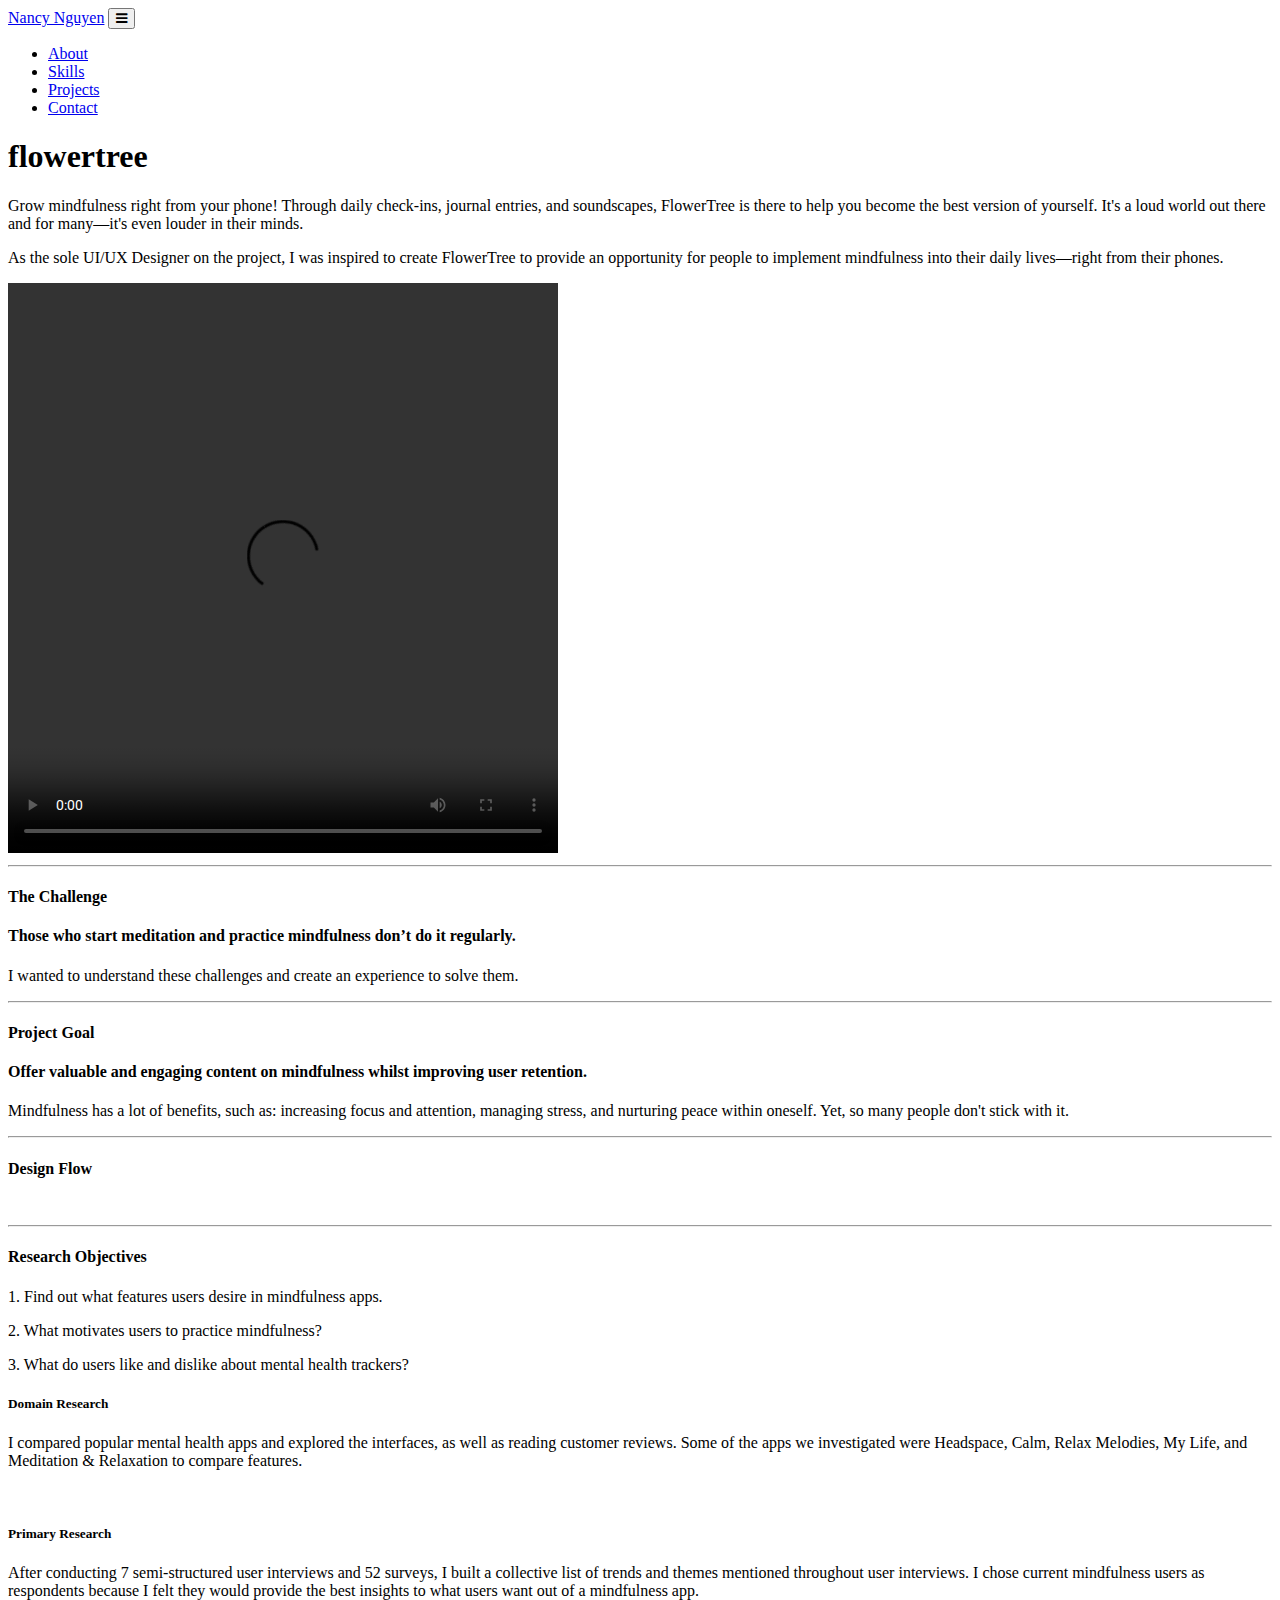
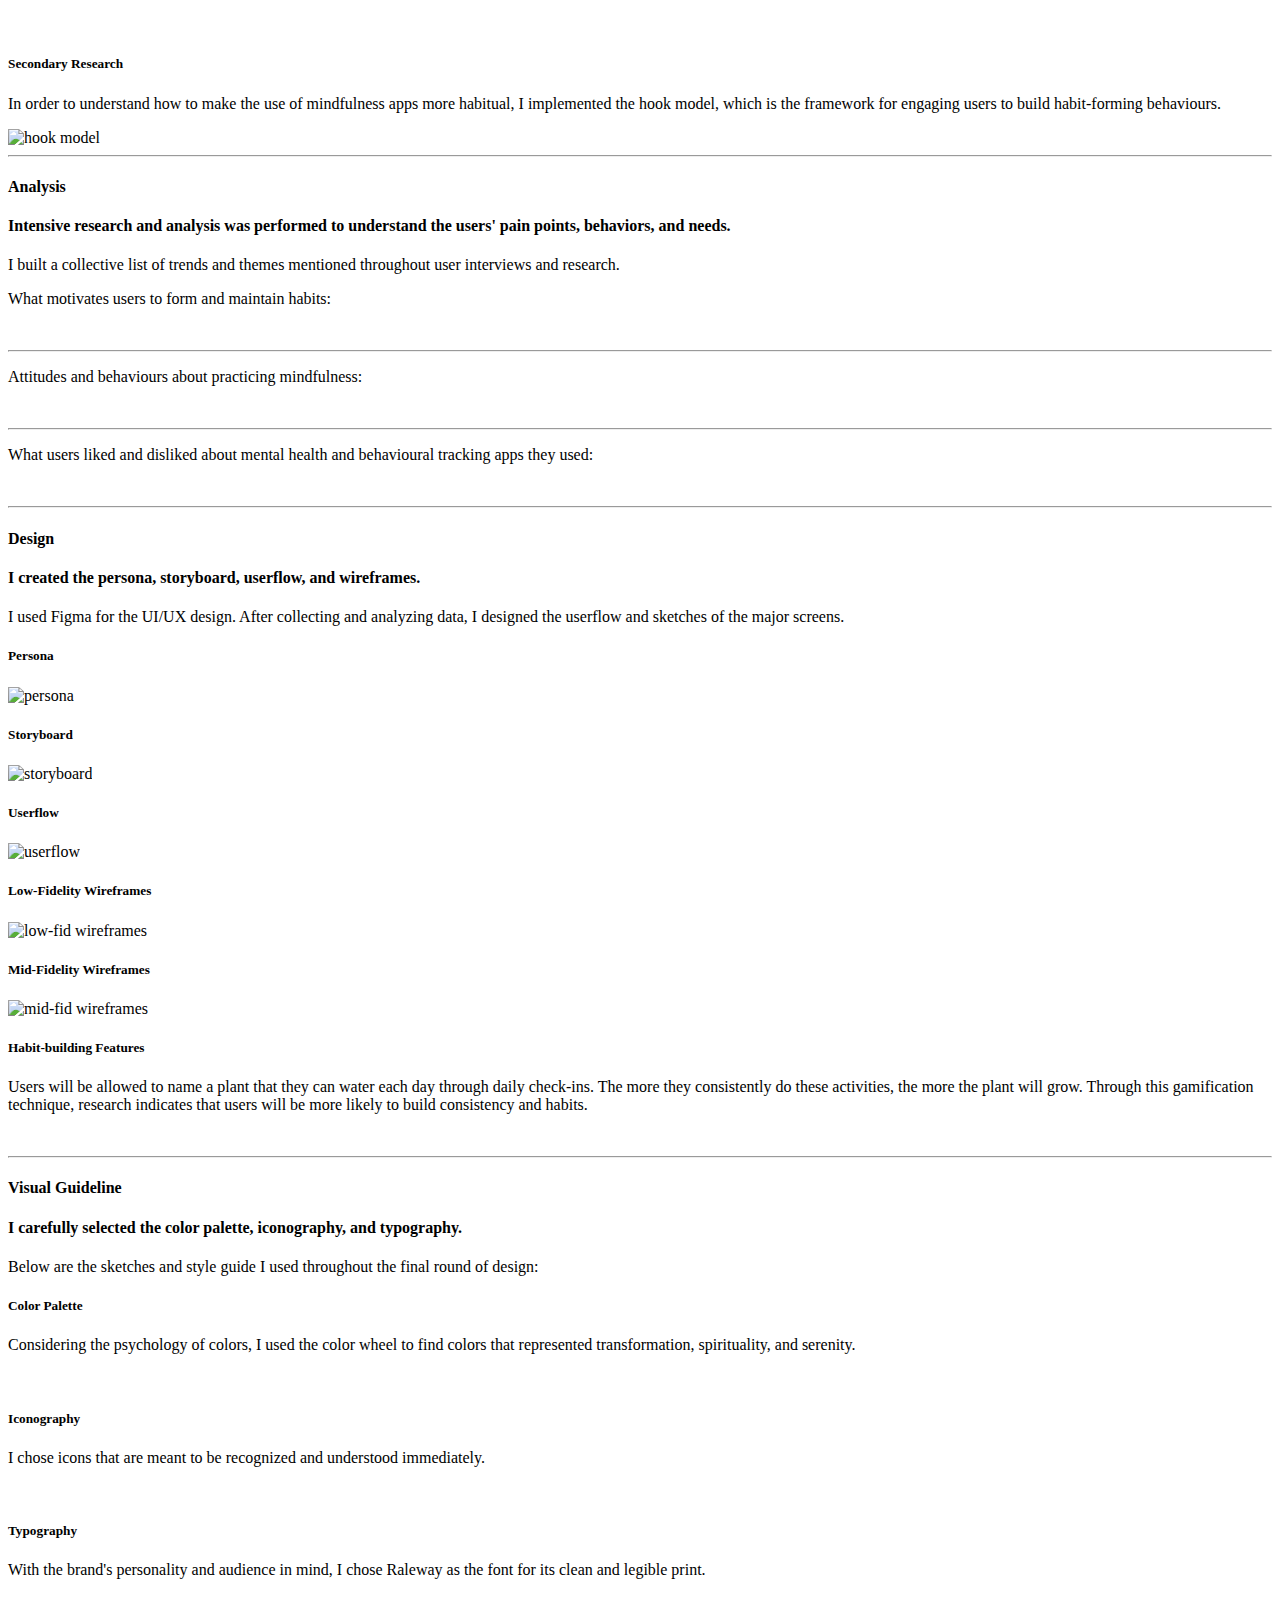
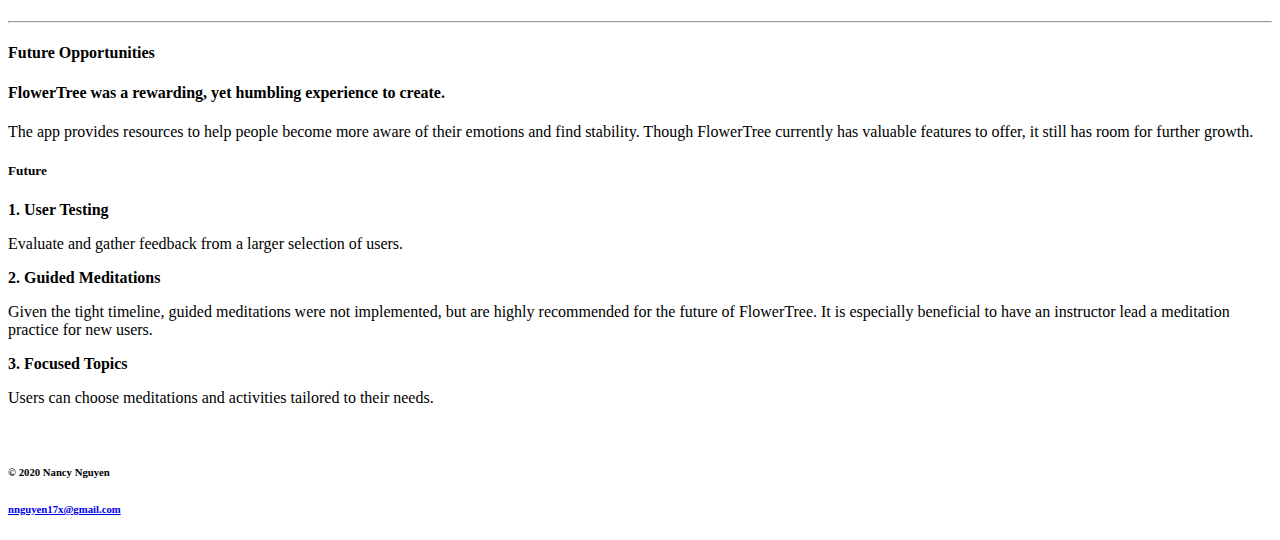
==== flowertree.html @ 4cd2fe38 "Add files via upload" ====
<!DOCTYPE html>
<html lang="en">
  <head>
    <meta charset="UTF-8" />
    <meta name="viewport" content="width=device-width, initial-scale=1.0" />
    <title>Nancy Nguyen - UI/UX Designer</title>
    <link rel="icon" href="images/favicon.ico" />

    <script src="https://ajax.googleapis.com/ajax/libs/jquery/1.11.0/jquery.min.js"></script>
    <script src="js/parallax.min.js"></script>

    <link
      rel="stylesheet"
      href="https://stackpath.bootstrapcdn.com/bootstrap/4.5.0/css/bootstrap.min.css"
      integrity="sha384-9aIt2nRpC12Uk9gS9baDl411NQApFmC26EwAOH8WgZl5MYYxFfc+NcPb1dKGj7Sk"
      crossorigin="anonymous"
    />

    <script
      src="https://stackpath.bootstrapcdn.com/bootstrap/4.5.0/js/bootstrap.min.js"
      integrity="sha384-OgVRvuATP1z7JjHLkuOU7Xw704+h835Lr+6QL9UvYjZE3Ipu6Tp75j7Bh/kR0JKI"
      crossorigin="anonymous"
    ></script>

    <link
      rel="stylesheet"
      href="https://maxcdn.bootstrapcdn.com/font-awesome/4.5.0/css/font-awesome.min.css"
    />

    <link rel="stylesheet" href="css/styles.css" />

    <!-- Font Awesome -->
    <script src="https://use.fontawesome.com/releases/v5.0.7/js/all.js"></script>

    <!-- Bootstrap Scripts -->
    <script
      src="https://code.jquery.com/jquery-3.5.1.slim.min.js"
      integrity="sha384-DfXdz2htPH0lsSSs5nCTpuj/zy4C+OGpamoFVy38MVBnE+IbbVYUew+OrCXaRkfj"
      crossorigin="anonymous"
    ></script>
    <script
      src="https://cdn.jsdelivr.net/npm/popper.js@1.16.0/dist/umd/popper.min.js"
      integrity="sha384-Q6E9RHvbIyZFJoft+2mJbHaEWldlvI9IOYy5n3zV9zzTtmI3UksdQRVvoxMfooAo"
      crossorigin="anonymous"
    ></script>

    <!-- Google Fonts -->
    <link rel="preconnect" href="https://fonts.gstatic.com" />
    <link
      href="https://fonts.googleapis.com/css2?family=Kaushan+Script&family=Raleway&family=Roboto&display=swap"
      rel="stylesheet"
    />
  </head>

  <body>
    <nav class="navbar navbar-expand-lg navbar-dark fixed-top" id="mainNav">
      <div class="container-fluid">
        <a href="index.html#container-fluid" id="navlogo">Nancy Nguyen</a>
        <button
          class="navbar-toggler navbar-toggler-right collapsed"
          type="button"
          data-toggle="collapse"
          data-target="#navbarResponsive"
          aria-controls="navbarResponsive"
          aria-expanded="false"
          aria-label="Toggle navigation"
        >
          <i class="fa fa-bars"></i>
        </button>

        <div class="navbar-collapse collapse" id="navbarResponsive">
          <ul class="navbar-nav text-uppercase ml-auto menu">
            <li class="nav-item">
              <a class="nav-link js-scroll-trigger" href="index.html#about"
                >About</a
              >
            </li>

            <li class="nav-item">
              <a class="nav-link js-scroll-trigger" href="index.html#skills"
                >Skills</a
              >
            </li>

            <li class="nav-item">
              <a class="nav-link js-scroll-trigger" href="index.html#projects"
                >Projects</a
              >
            </li>

            <li class="nav-item">
              <a class="nav-link js-scroll-trigger" href="index.html#contact-me"
                >Contact</a
              >
            </li>
          </ul>
        </div>
      </div>
    </nav>

    <!-- Parallax -->
    <div
      class="parallax-window"
      data-parallax="scroll"
      data-z-index="-1"
      data-image-src="images/ft-banner.png"
    ></div>

    <!-- Project -->

    <div class="container">
      <div class="row">
        <div class="col-md-6">
          <h1 class="project-top extra-top">flowertree</h1>
        </div>
      </div>
      <div class="row">
        <div class="col-md-6">
          <p class="body-text">
            Grow mindfulness right from your phone! Through daily check-ins,
            journal entries, and soundscapes, FlowerTree is there to help you
            become the best version of yourself. It's a loud world out there and
            for many&mdash;it's even louder in their minds.
          </p>
          <p class="body-text">
            As the sole UI/UX Designer on the project, I was inspired to create
            FlowerTree to provide an opportunity for people to implement
            mindfulness into their daily lives&mdash;right from their phones.
          </p>
        </div>
        <div class="col-md-6">
          <video
            controls="controls"
            display="block"
            width="550"
            height="570"
            name="controls"
            src="images/ft-prototype.mov"
            style="inline-size: inherit"
          ></video>
        </div>
      </div>
    </div>

    <hr />

    <section class="body-divider">
      <div class="container">
        <div class="row">
          <div class="col-md-6">
            <h4>The Challenge</h4>
          </div>
          <div class="col-md-6">
            <h4>
              Those who start meditation and practice mindfulness don’t do it
              regularly.
            </h4>
            <p class="body-text">
              I wanted to understand these challenges and create an experience
              to solve them.
            </p>
          </div>
        </div>
      </div>
    </section>

    <hr />

    <section class="body-divider">
      <div class="container">
        <div class="row">
          <div class="col-md-6">
            <h4>Project Goal</h4>
          </div>
          <div class="col-md-6">
            <h4>
              Offer valuable and engaging content on mindfulness whilst
              improving user retention.
            </h4>
            <p class="body-text">
              Mindfulness has a lot of benefits, such as: increasing focus and
              attention, managing stress, and nurturing peace within oneself.
              Yet, so many people don't stick with it.
            </p>
          </div>
        </div>
      </div>
    </section>

    <hr />

    <div class="text-center">
      <h4>Design Flow</h4>
    </div>
    <div class="col-md-12">
      <img class="project-resize" src="images/design-flow.png" alt="" />
    </div>

    <hr />

    <section class="body-divider">
      <div class="container">
        <div class="row">
          <div class="col-md-6">
            <h4>Research Objectives</h4>
          </div>
          <div class="col-md-6">
            <p class="body-text">
              1. Find out what features users desire in mindfulness apps.
            </p>
            <p class="body-text">
              2. What motivates users to practice mindfulness?
            </p>
            <p class="body-text">
              3. What do users like and dislike about mental health trackers?
            </p>
          </div>
        </div>
      </div>
    </section>

    <div class="container">
      <div class="row">
        <div class="col-md-6">
          <h5 class="project-top">Domain Research</h5>
        </div>
      </div>
      <div class="row">
        <div class="col-md-6">
          <p class="project-text">
            I compared popular mental health apps and explored the interfaces,
            as well as reading customer reviews. Some of the apps we
            investigated were Headspace, Calm, Relax Melodies, My Life, and
            Meditation & Relaxation to compare features.
          </p>
        </div>
        <div class="col-md-6">
          <img class="resize" src="images/ft-research.png" alt="" />
        </div>
      </div>

      <div class="row">
        <div class="col-md-6">
          <h5 class="project-top">Primary Research</h5>
        </div>
      </div>
      <div class="row">
        <div class="col-md-6">
          <p class="project-text">
            After conducting 7 semi-structured user interviews and 52 surveys, I
            built a collective list of trends and themes mentioned throughout
            user interviews. I chose current mindfulness users as respondents
            because I felt they would provide the best insights to what users
            want out of a mindfulness app.
          </p>
        </div>
        <div class="col-md-6">
          <img class="resize" src="images/ft-charts1.png" alt="" />
        </div>
      </div>

      <div class="row">
        <div class="col-md-6">
          <h5 class="project-top">Secondary Research</h5>
        </div>
      </div>
      <div class="row">
        <div class="col-md-6">
          <p class="project-text">
            In order to understand how to make the use of mindfulness apps more
            habitual, I implemented the hook model, which is the framework for
            engaging users to build habit-forming behaviours.
          </p>
        </div>
        <div class="col-md-6">
          <img class="resize" src="images/ft-hookModel.png" alt="hook model" />
        </div>
      </div>
    </div>

    <hr />

    <section class="body-divider">
      <div class="container">
        <div class="row">
          <div class="col-md-6">
            <h4>Analysis</h4>
          </div>
          <div class="col-md-6">
            <h4>
              Intensive research and analysis was performed to understand the
              users' pain points, behaviors, and needs.
            </h4>
            <p class="body-text">
              I built a collective list of trends and themes mentioned
              throughout user interviews and research.
            </p>
          </div>
        </div>
      </div>
    </section>

    <div class="container">
      <div class="row">
        <div class="col-md-12">
          <p class="project-top body-text text-center">
            What motivates users to form and maintain habits:
          </p>
        </div>
      </div>
      <img class="project-resize" src="images/ft-charts2.png" alt="" />
    </div>

    <hr />

    <p class="body-text text-center">
      Attitudes and behaviours about practicing mindfulness:
    </p>
    <div class="col-md-12">
      <img class="project-resize" src="images/ft-charts3.png" alt="" />
    </div>

    <hr />

    <p class="body-text text-center">
      What users liked and disliked about mental health and behavioural tracking
      apps they used:
    </p>
    <div class="col-md-12">
      <img class="project-resize" src="images/ft-charts4.png" alt="" />
    </div>

    <hr />

    <section class="body-divider">
      <div class="container">
        <div class="row">
          <div class="col-md-6">
            <h4>Design</h4>
          </div>
          <div class="col-md-6">
            <h4>
              I created the persona, storyboard, userflow, and wireframes.
            </h4>
            <p class="body-text">
              I used Figma for the UI/UX design. After collecting and analyzing
              data, I designed the userflow and sketches of the major screens.
            </p>
          </div>
        </div>
      </div>
    </section>

    <div class="container">
      <div class="row">
        <div class="col-md-12">
          <h5 class="project-top text-center">Persona</h5>
        </div>
      </div>
      <img class="project-img" src="images/ft-persona.png" alt="persona" />

      <div class="row">
        <div class="col-md-12">
          <h5 class="text-center">Storyboard</h5>
        </div>
      </div>
      <div class="row">
        <div class="col-md-12">
          <img
            class="project-img"
            src="images/ft-storyboard.png"
            alt="storyboard"
          />
        </div>
      </div>

      <div class="row">
        <div class="col-md-12">
          <h5 class="text-center">Userflow</h5>
        </div>
      </div>
      <div class="row">
        <div class="col-md-12">
          <img
            class="project-img"
            src="images/ft-userflow.png"
            alt="userflow"
          />
        </div>
      </div>

      <div class="row">
        <div class="col-md-12">
          <h5 class="text-center">Low-Fidelity Wireframes</h5>
        </div>
      </div>
      <div class="row">
        <div class="col-md-12">
          <img
            class="project-img"
            src="images/ft-lowFid.png"
            alt="low-fid wireframes"
          />
        </div>
      </div>

      <div class="row">
        <div class="col-md-12">
          <h5 class="text-center">Mid-Fidelity Wireframes</h5>
        </div>
      </div>
      <div class="row">
        <div class="col-md-12">
          <img
            class="project-img"
            src="images/ft-midFid.png"
            alt="mid-fid wireframes"
          />
        </div>
      </div>

      <div class="row">
        <div class="col-md-6">
          <h5>Habit-building Features</h5>
        </div>
      </div>
      <div class="row">
        <div class="col-md-6">
          <p class="project-text">
            Users will be allowed to name a plant that they can water each day
            through daily check-ins. The more they consistently do these
            activities, the more the plant will grow. Through this gamification
            technique, research indicates that users will be more likely to
            build consistency and habits.
          </p>
        </div>
        <div class="col-md-6">
          <img class="resize" src="images/ft-features.png" alt="" />
        </div>
      </div>
    </div>

    <hr />

    <section class="body-divider">
      <div class="container">
        <div class="row">
          <div class="col-md-6">
            <h4>Visual Guideline</h4>
          </div>
          <div class="col-md-6">
            <h4>
              I carefully selected the color palette, iconography, and
              typography.
            </h4>
            <p class="body-text">
              Below are the sketches and style guide I used throughout the final
              round of design:
            </p>
          </div>
        </div>
      </div>
    </section>

    <div class="container">
      <div class="row">
        <div class="col-md-6">
          <h5 class="project-top">Color Palette</h5>
        </div>
      </div>
      <div class="row">
        <div class="col-md-6">
          <p class="project-text">
            Considering the psychology of colors, I used the color wheel to find
            colors that represented transformation, spirituality, and serenity.
          </p>
        </div>
        <div class="col-md-6">
          <img class="resize" src="images/ft-colors.png" alt="" />
        </div>
      </div>

      <div class="row">
        <div class="col-md-6">
          <h5 class="project-top">Iconography</h5>
        </div>
      </div>
      <div class="row">
        <div class="col-md-6">
          <p class="project-text">
            I chose icons that are meant to be recognized and understood
            immediately.
          </p>
        </div>
        <div class="col-md-6">
          <img class="resize" src="images/ft-iconography.png" alt="" />
        </div>
      </div>

      <div class="row">
        <div class="col-md-6">
          <h5 class="project-top">Typography</h5>
        </div>
      </div>
      <div class="row">
        <div class="col-md-6">
          <p class="project-text">
            With the brand's personality and audience in mind, I chose Raleway
            as the font for its clean and legible print.
          </p>
        </div>
        <div class="col-md-6">
          <img class="resize" src="images/ft-typography.png" alt="" />
        </div>
      </div>
    </div>

    <hr />

    <section class="body-divider">
      <div class="container">
        <div class="row">
          <div class="col-sm-6">
            <h4>Future Opportunities</h4>
          </div>

          <div class="col-sm-6">
            <h4>
              FlowerTree was a rewarding, yet humbling experience to create.
            </h4>
            <p class="body-text">
              The app provides resources to help people become more aware of
              their emotions and find stability. Though FlowerTree currently has
              valuable features to offer, it still has room for further growth.
            </p>
          </div>
        </div>
      </div>
    </section>

    <div class="container">
      <div class="row">
        <div class="col-md-6">
          <h5 class="project-top">Future</h5>
        </div>
      </div>
      <div class="row">
        <div class="col-md-6">
          <p class="project-text">
            <b>1. User Testing</b>
          </p>
          <p class="project-text">
            Evaluate and gather feedback from a larger selection of users.
          </p>
          <p class="project-text">
            <b>2. Guided Meditations</b>
          </p>
          <p class="project-text">
            Given the tight timeline, guided meditations were not implemented,
            but are highly recommended for the future of FlowerTree. It is
            especially beneficial to have an instructor lead a meditation
            practice for new users.
          </p>
          <p class="project-text">
            <b>3. Focused Topics</b>
          </p>
          <p class="project-text">
            Users can choose meditations and activities tailored to their needs.
          </p>
        </div>
        <div class="col-md-6">
          <img class="resize" src="images/ft-future.png" alt="" />
        </div>
      </div>
    </div>

    <footer class="footer">
      <div class="container">
        <div class="row">
          <div class="col-md-9 center">
            <h6 class="footer-text">© 2020 Nancy Nguyen</h6>
          </div>
          <div class="col-md-3 center">
            <h6 class="footer-text">
              <a class="footer-text" href="mailto:nnguyen17x@gmail.com"
                >nnguyen17x@gmail.com</a
              >
            </h6>
          </div>
        </div>
      </div>
    </footer>

    <a id="scrollToTopBtn"></a>
    <script src="js/index.js"></script>
    <script src="https://cdnjs.cloudflare.com/ajax/libs/jquery/3.1.1/jquery.min.js"></script>
  </body>
</html>
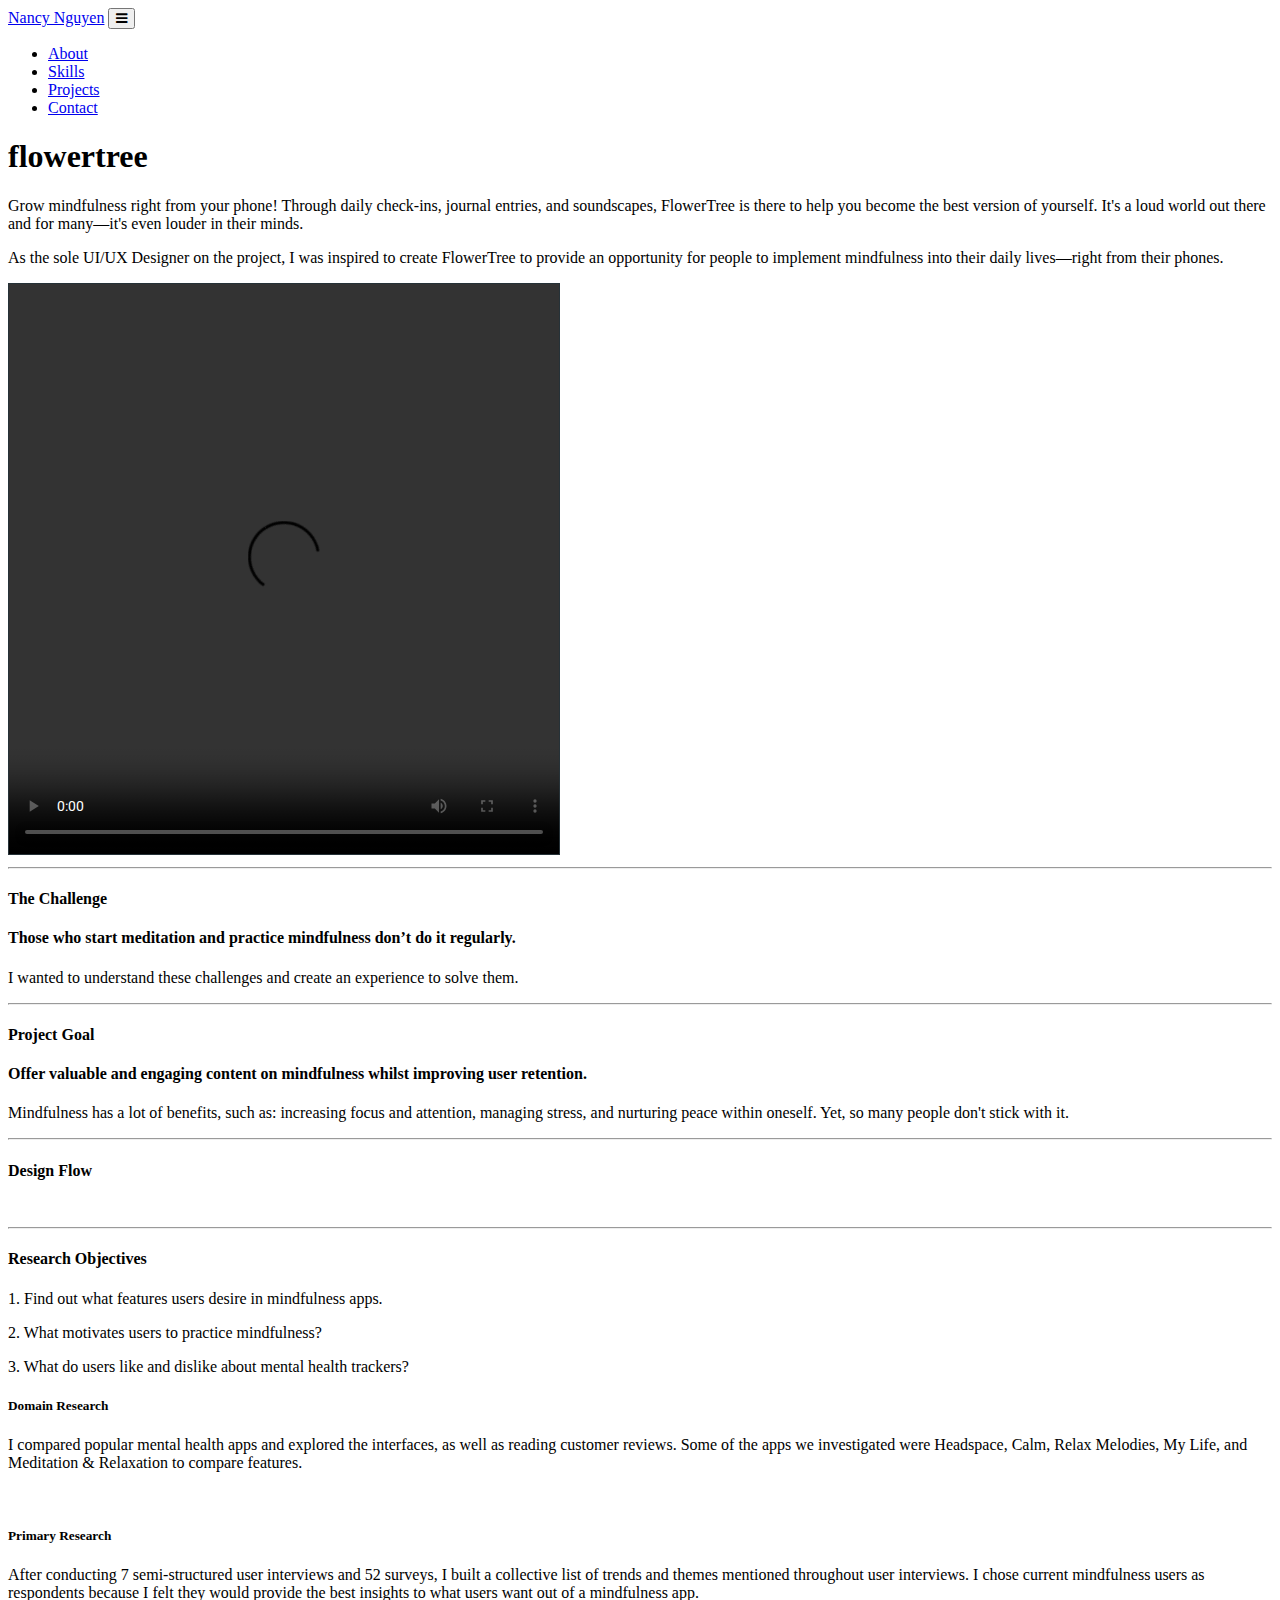
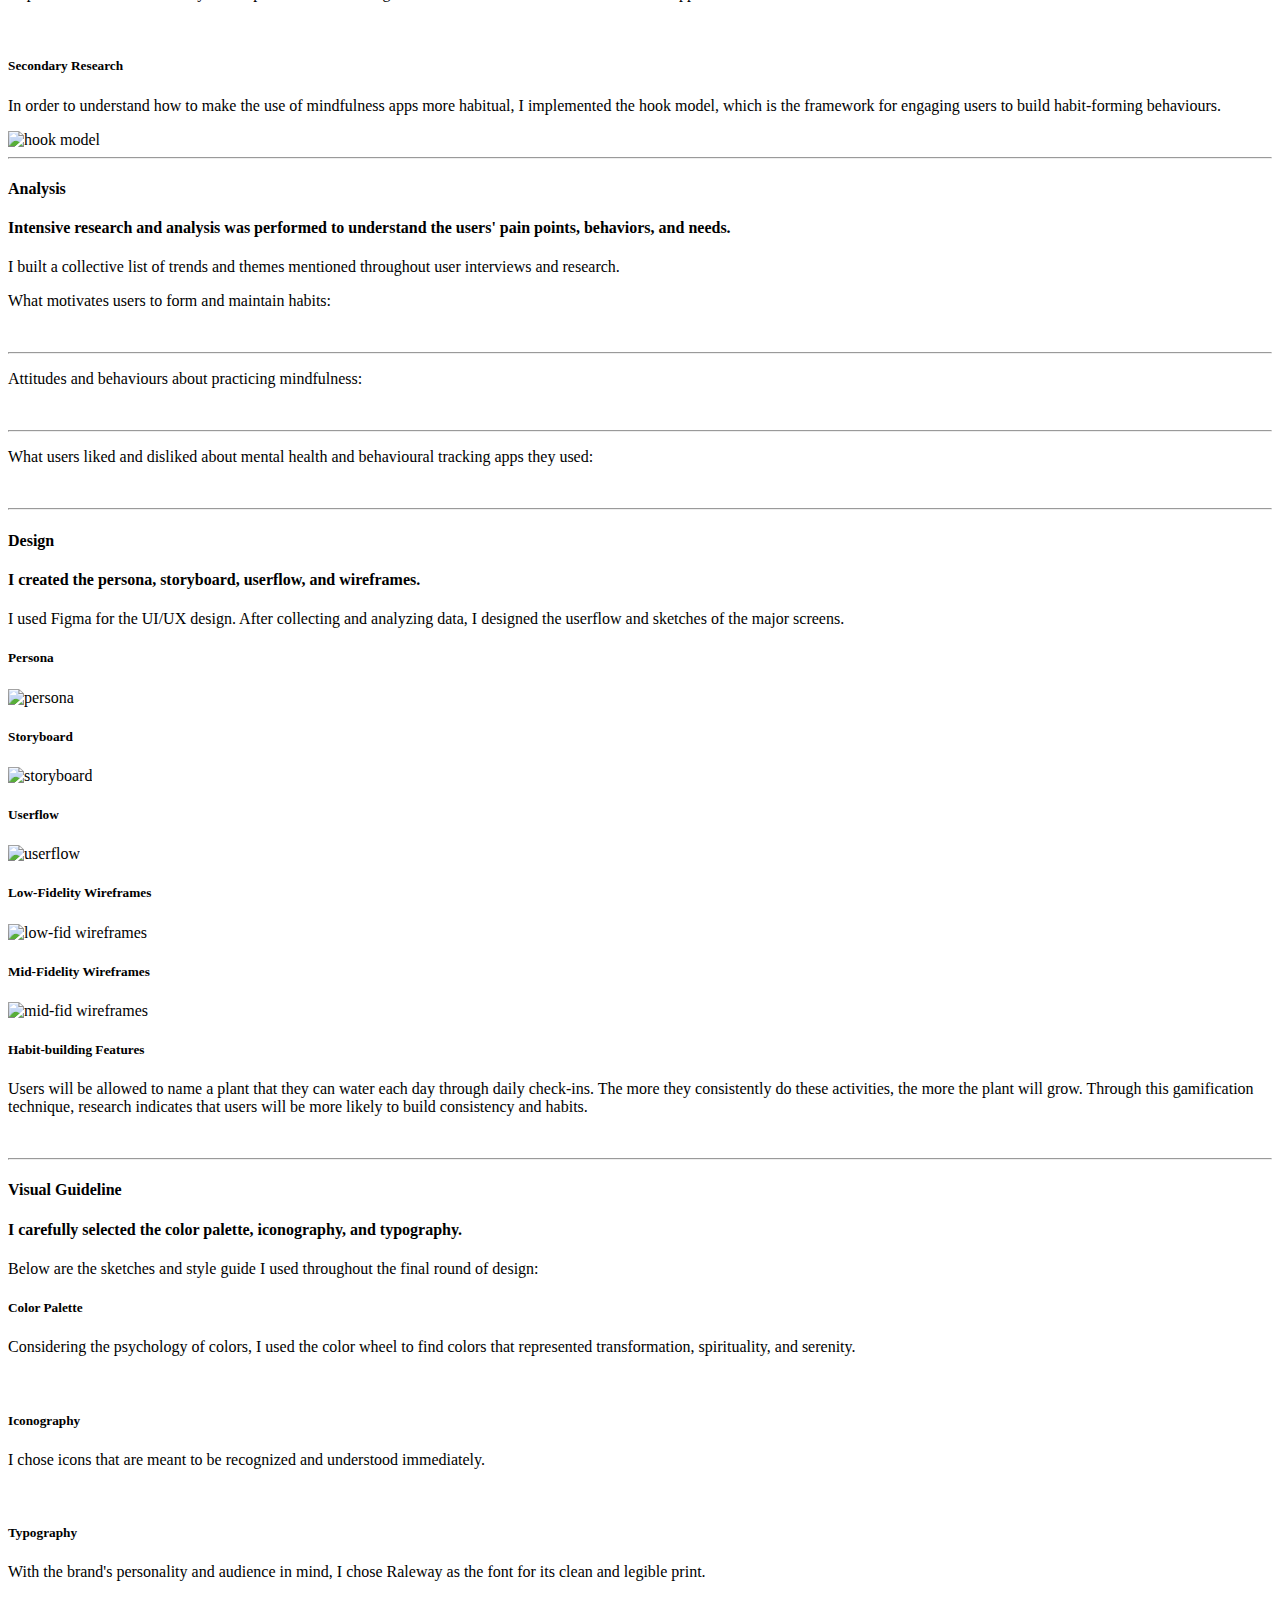
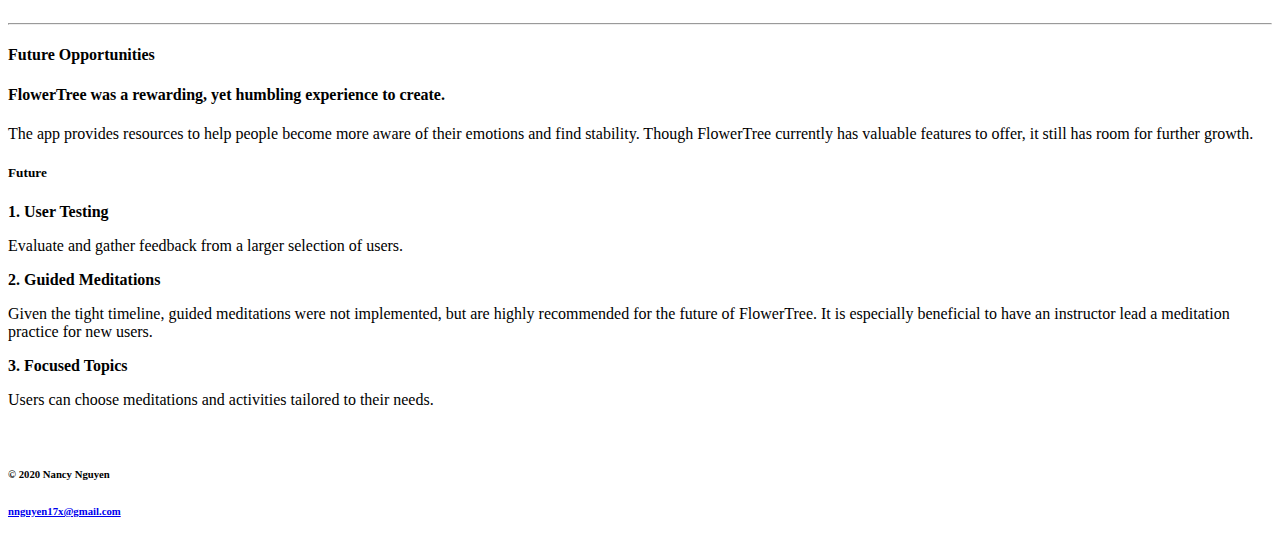
==== commit c8f2978a: "Update flowertree.html" ====
--- a/flowertree.html
+++ b/flowertree.html
@@ -136,7 +136,7 @@
             height="570"
             name="controls"
             src="images/ft-prototype.mov"
-            style="inline-size: inherit"
+            style="inline-size: inherit; border: 1px solid #263238;"
           ></video>
         </div>
       </div>
